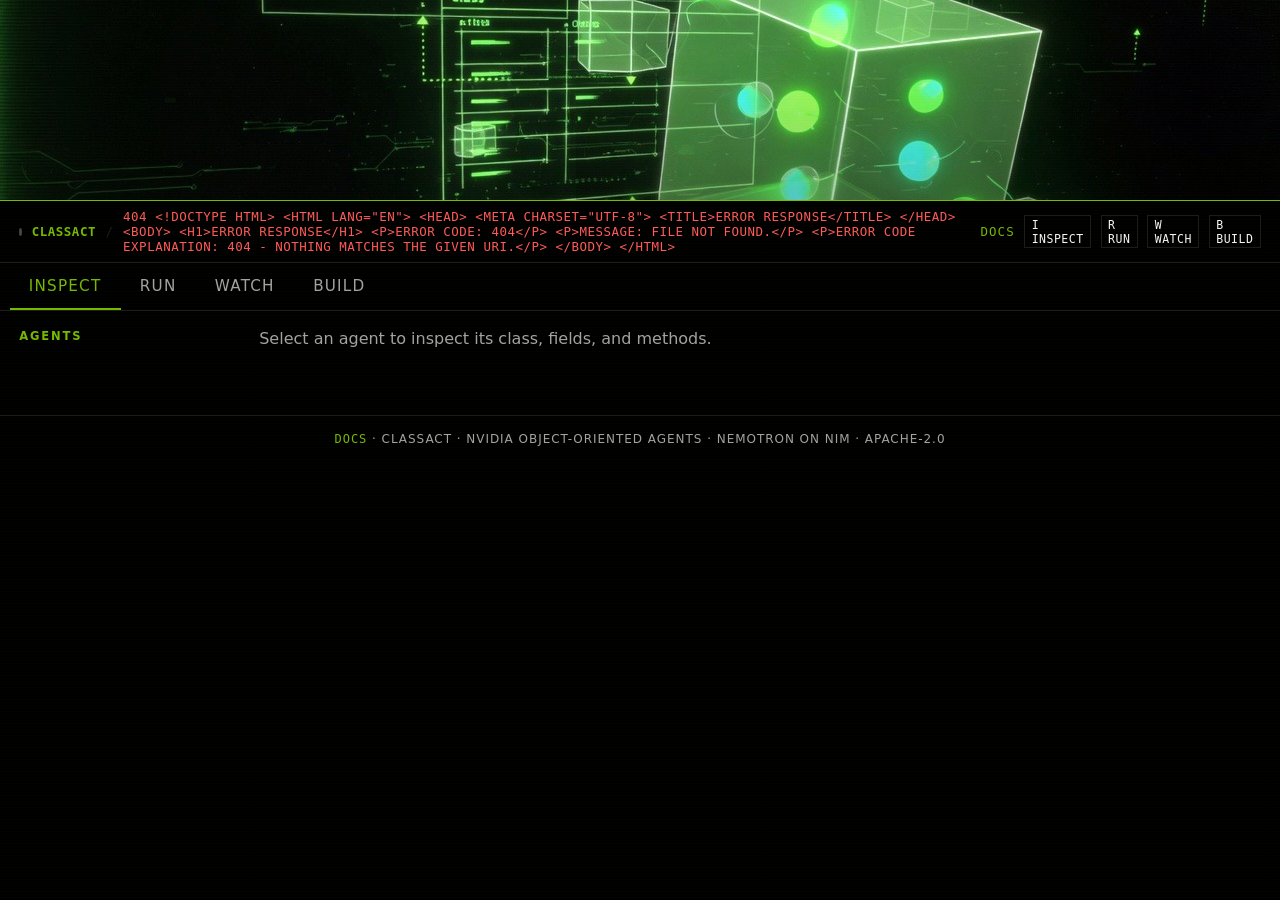
==== static/index.html @ 8b0c9bce "Make selected Build methods high-contrast and stop selecting the class. The class node is a label on" ====
<!DOCTYPE html>
<html lang="en">
<head>
  <meta charset="UTF-8" />
  <meta name="viewport" content="width=device-width, initial-scale=1" />
  <title>ClassAct — NVIDIA Object-Oriented Agents</title>
  <link rel="stylesheet" href="/static/styles.css?v=0.1.4" />
</head>
<body>
  <div class="scan" aria-hidden="true"></div>
  <header class="hero">
    <img src="/static/header.jpg" alt="ClassAct — inspect, run, watch, and build NVIDIA Object-Oriented Agents" class="banner" />
  </header>

  <div class="statusbar">
    <span class="live-dot" id="liveDot" aria-hidden="true"></span>
    <span class="brand">CLASSACT</span>
    <span class="sep">/</span>
    <span id="statusLine">connecting…</span>
    <span class="grow"></span>
    <a class="doc-link" href="/docs">Docs</a>
    <span class="kbd">I inspect</span>
    <span class="kbd">R run</span>
    <span class="kbd">W watch</span>
    <span class="kbd">B build</span>
  </div>

  <nav class="tabs" role="tablist">
    <button class="tab on" data-tab="inspect" type="button">Inspect</button>
    <button class="tab" data-tab="run" type="button">Run</button>
    <button class="tab" data-tab="watch" type="button">Watch</button>
    <button class="tab" data-tab="build" type="button">Build</button>
  </nav>

  <main>
    <section id="tab-inspect" class="pane on">
      <aside class="rail">
        <h2>Agents</h2>
        <div id="agentList" class="list"></div>
      </aside>
      <div class="stage">
        <div id="inspectEmpty" class="empty">Select an agent to inspect its class, fields, and methods.</div>
        <div id="inspectView" class="hidden">
          <div class="inspect-head">
            <div>
              <p class="eyebrow" id="inspectOrigin"></p>
              <h1 id="inspectName"></h1>
              <p class="role" id="inspectRole"></p>
            </div>
            <button id="forkBtn" class="btn ghost" type="button">Open in Build</button>
          </div>
          <div id="inspectDiagram" class="uml-stage"></div>
          <h3>Source</h3>
          <pre id="inspectSource" class="code"></pre>
        </div>
      </div>
    </section>

    <section id="tab-run" class="pane">
      <div class="run-picks">
        <label>Agent
          <select id="runAgent"></select>
        </label>
        <label>Method
          <select id="runMethod"></select>
        </label>
        <label>Model
          <select id="runModel"></select>
        </label>
      </div>
      <p class="hint" id="runHint"></p>
      <div class="run-layout">
        <div class="run-composer">
          <div class="prompt-shell">
            <div class="prompt-meta">
              <span id="promptLabel">Message</span>
              <span id="promptCount" class="muted">0</span>
            </div>
            <textarea id="runPrompt" rows="8" placeholder="Type what the agent should work on…"></textarea>
            <div id="runArgs" class="run-extras"></div>
            <div class="prompt-foot">
              <button id="runBtn" class="btn" type="button">Run agent</button>
              <span class="muted kbd-hint">⌘ ↵</span>
              <span id="runStatus" class="muted"></span>
            </div>
          </div>
          <div>
            <h3>Try</h3>
            <div id="runSamples" class="samples"></div>
          </div>
        </div>
        <div class="run-out">
          <h3>Reply</h3>
          <div id="runResult" class="reply">Type a message and run the agent.</div>
          <pre id="runOut" class="code hidden">—</pre>
          <h3>Live trace</h3>
          <div id="runLive" class="trace-board mini"><div class="muted">Spans appear here while the method runs.</div></div>
        </div>
      </div>
    </section>

    <section id="tab-watch" class="pane">
      <div class="row">
        <p class="hint" id="watchHint">Each box is a span. Edges follow the Python call tree — not just the LLM transcript.</p>
        <span id="watchRun" class="muted"></span>
      </div>
      <div id="watchTree" class="trace-board"></div>
    </section>

    <section id="tab-build" class="pane">
      <div class="build-bar">
        <p class="hint">Click a method to select it — the rest dim. Drag nodes. <code>+</code> adds a capability. The class is a label, not an editor.</p>
        <div class="templates" id="templates"></div>
      </div>
      <div class="class-edit">
        <label>Class name <input id="barClass" type="text" autocomplete="off" /></label>
        <label class="wide">Role <input id="barRole" type="text" autocomplete="off" /></label>
      </div>
      <div class="build-layout">
        <div class="graph-panel" id="graphPanel">
          <svg id="buildWires" class="wires" aria-hidden="true"></svg>
          <div class="class-core" id="classCore">
            <span class="core-kicker">class</span>
            <span class="core-name" id="coreName">HeadlineAgent</span>
            <span class="core-ext">(Agent)</span>
            <span class="core-role" id="coreRole"></span>
            <span class="core-fields" id="coreFields"></span>
          </div>
          <div id="orbLayer" class="orb-layer"></div>
        </div>
        <aside class="build-inspector" id="buildInspector"></aside>
      </div>
      <div class="row">
        <button id="saveBtn" class="btn" type="button">Generate class</button>
        <span id="buildStatus" class="muted"></span>
      </div>
      <h3>Live Python</h3>
      <pre id="buildOut" class="code">—</pre>
    </section>
  </main>

  <footer>
    <a class="doc-link" href="/docs">Docs</a>
    · ClassAct · NVIDIA Object-Oriented Agents · Nemotron on NIM · Apache-2.0
  </footer>
  <script src="/static/app.js?v=0.1.4"></script>
</body>
</html>
---- static/styles.css ----
:root {
  --bg: #000000;
  --panel: #070707;
  --ink: #f5f5f5;
  --muted: #a3a3a3;
  --green: #76b900;
  --green-2: #b6ff3d;
  --line: #1c1c1c;
  --danger: #ff5a5a;
  --font: "Segoe UI", system-ui, -apple-system, sans-serif;
  --mono: ui-monospace, "SF Mono", Menlo, Consolas, monospace;
}

* { box-sizing: border-box; }
html, body { margin: 0; background: var(--bg); color: var(--ink); font-family: var(--font); min-height: 100%; }
body { position: relative; }

.scan {
  pointer-events: none;
  position: fixed;
  inset: 0;
  z-index: 50;
  background: repeating-linear-gradient(
    to bottom,
    rgba(118, 185, 0, 0.018),
    rgba(118, 185, 0, 0.018) 1px,
    transparent 1px,
    transparent 3px
  );
}

.hero { border-bottom: 1px solid var(--green); }
.banner { display: block; width: 100%; max-height: 200px; object-fit: cover; object-position: center; }

.statusbar {
  display: flex;
  align-items: center;
  gap: 0.6rem;
  padding: 0.5rem 1.2rem;
  border-bottom: 1px solid var(--line);
  font-family: var(--mono);
  font-size: 0.78rem;
  color: var(--muted);
  letter-spacing: 0.04em;
  text-transform: uppercase;
}
.brand { color: var(--green); font-weight: 700; }
.sep { color: var(--line); }
.grow { flex: 1; }
.kbd {
  border: 1px solid var(--line);
  padding: 0.1rem 0.4rem;
  color: var(--ink);
  font-size: 0.72rem;
}
.doc-link {
  color: var(--green);
  text-decoration: none;
  font-family: var(--mono);
  font-size: 0.78rem;
  letter-spacing: 0.08em;
  text-transform: uppercase;
}
.doc-link:hover { color: var(--green-2); text-decoration: underline; }
footer a.doc-link { font-size: 0.75rem; }
.live-dot {
  width: 8px; height: 8px; border-radius: 50%;
  background: #444;
  box-shadow: 0 0 0 0 rgba(118, 185, 0, 0.4);
}
.live-dot.on {
  background: var(--green);
  animation: pulse 1.8s ease-out infinite;
}
@keyframes pulse {
  0% { box-shadow: 0 0 0 0 rgba(118, 185, 0, 0.55); }
  100% { box-shadow: 0 0 0 10px rgba(118, 185, 0, 0); }
}

.tabs {
  display: flex;
  gap: 0;
  border-bottom: 1px solid var(--line);
  padding: 0 0.6rem;
}
.tab {
  background: transparent;
  color: var(--muted);
  border: 0;
  border-bottom: 2px solid transparent;
  padding: 0.85rem 1.2rem;
  font: inherit;
  font-size: 0.95rem;
  letter-spacing: 0.08em;
  text-transform: uppercase;
  cursor: pointer;
}
.tab:hover { color: var(--ink); }
.tab.on { color: var(--green); border-bottom-color: var(--green); }

main { max-width: 1280px; margin: 0 auto; padding: 1.1rem 1.2rem 4rem; }
.pane { display: none; }
.pane.on { display: block; }

#tab-inspect { display: none; gap: 1.25rem; }
#tab-inspect.on { display: grid; grid-template-columns: 220px 1fr; }
@media (max-width: 860px) {
  #tab-inspect.on { grid-template-columns: 1fr; }
}

.rail h2, .stage h3, .pane h3 {
  margin: 1.1rem 0 0.5rem;
  font-size: 0.72rem;
  letter-spacing: 0.16em;
  text-transform: uppercase;
  color: var(--green);
  font-weight: 600;
}
.rail h2 { margin-top: 0; }

.list { display: flex; flex-direction: column; gap: 0.4rem; }
.item {
  text-align: left;
  background: var(--panel);
  border: 1px solid var(--line);
  color: var(--ink);
  padding: 0.7rem 0.8rem;
  cursor: pointer;
  font: inherit;
}
.item:hover, .item.on { border-color: var(--green); }
.item .cls { display: block; font-weight: 650; }
.item .meta { display: block; color: var(--muted); font-size: 0.75rem; font-family: var(--mono); }

.empty, .hint, .muted, .role { color: var(--muted); }
.role { max-width: 46rem; white-space: pre-wrap; }
.eyebrow { color: var(--green); font-family: var(--mono); font-size: 0.75rem; letter-spacing: 0.12em; text-transform: uppercase; margin: 0 0 0.3rem; }
.stage h1 { margin: 0 0 0.6rem; font-size: clamp(1.5rem, 4vw, 2.1rem); font-weight: 750; letter-spacing: -0.03em; }

.inspect-head {
  display: flex;
  justify-content: space-between;
  gap: 1rem;
  align-items: flex-start;
  flex-wrap: wrap;
  margin-bottom: 0.8rem;
}

.chips { display: flex; flex-wrap: wrap; gap: 0.35rem; min-height: 1.2rem; }
.chip {
  border: 1px solid var(--line);
  padding: 0.15rem 0.5rem;
  font-family: var(--mono);
  font-size: 0.75rem;
  color: var(--ink);
  background: #050505;
}
.chip b { color: var(--green); font-weight: 600; }
.chip button {
  background: none; border: 0; color: var(--muted); cursor: pointer; font: inherit; padding: 0 0 0 0.3rem;
}
.chip button:hover { color: var(--danger); }

.tag {
  font-family: var(--mono);
  font-size: 0.65rem;
  letter-spacing: 0.08em;
  text-transform: uppercase;
  border: 1px solid var(--green);
  color: var(--green);
  padding: 0.05rem 0.35rem;
}
.tag.py { border-color: var(--ink); color: var(--ink); }
.tag.act { border-style: dashed; }

.code {
  background: #050505;
  border: 1px solid var(--line);
  color: var(--green-2);
  padding: 0.9rem 1rem;
  overflow: auto;
  font-family: var(--mono);
  font-size: 0.8rem;
  line-height: 1.45;
  white-space: pre-wrap;
  word-break: break-word;
  max-height: 360px;
}

.formgrid {
  display: grid;
  grid-template-columns: repeat(3, 1fr);
  gap: 0.75rem;
  margin-bottom: 0.9rem;
}
@media (max-width: 800px) { .formgrid { grid-template-columns: 1fr; } }
label {
  display: flex;
  flex-direction: column;
  gap: 0.3rem;
  font-size: 0.72rem;
  letter-spacing: 0.12em;
  text-transform: uppercase;
  color: var(--green);
}
label.wide { grid-column: 1 / -1; }
input, select, textarea {
  background: #050505;
  color: var(--ink);
  border: 1px solid var(--line);
  padding: 0.55rem 0.65rem;
  font: inherit;
  font-size: 0.95rem;
  text-transform: none;
  letter-spacing: 0;
}
input:focus, select:focus, textarea:focus { outline: 1px solid var(--green); border-color: var(--green); }
.args { display: grid; gap: 0.7rem; margin: 0.8rem 0 1rem; }
.row { display: flex; gap: 0.7rem; align-items: center; flex-wrap: wrap; margin: 0.6rem 0 1rem; }

.btn {
  background: var(--green);
  color: #000;
  border: 1px solid var(--green);
  padding: 0.55rem 1.1rem;
  font: inherit;
  font-weight: 700;
  letter-spacing: 0.08em;
  text-transform: uppercase;
  cursor: pointer;
}
.btn:hover { background: var(--green-2); border-color: var(--green-2); }
.btn:disabled { opacity: 0.4; cursor: not-allowed; }
.btn.ghost { background: transparent; color: var(--ink); border-color: var(--line); font-weight: 600; }
.btn.ghost:hover { border-color: var(--green); color: var(--green); background: transparent; }
.btn.tiny { padding: 0.3rem 0.55rem; font-size: 0.72rem; }

.hidden { display: none !important; }
.error { color: var(--danger); }
footer {
  border-top: 1px solid var(--line);
  color: var(--muted);
  font-size: 0.75rem;
  letter-spacing: 0.08em;
  text-transform: uppercase;
  padding: 1rem 1.2rem 1.4rem;
  text-align: center;
}
code { font-family: var(--mono); color: var(--ink); }

/* —— UML / inspect diagram —— */
.uml-stage {
  position: relative;
  min-height: 280px;
  border: 1px solid var(--line);
  background:
    radial-gradient(600px 240px at 50% 40%, rgba(118, 185, 0, 0.07), transparent 60%),
    linear-gradient(#050505, #000);
  margin-bottom: 1rem;
  overflow: hidden;
}
.uml-card {
  width: min(420px, 88%);
  margin: 1.4rem auto;
  border: 1px solid var(--green);
  background: rgba(0, 0, 0, 0.72);
  box-shadow: 0 0 40px rgba(118, 185, 0, 0.12);
}
.uml-card header {
  padding: 0.7rem 0.9rem;
  border-bottom: 1px solid var(--green);
  text-align: center;
}
.uml-card header .kicker {
  display: block;
  font-family: var(--mono);
  font-size: 0.65rem;
  letter-spacing: 0.16em;
  color: var(--green);
  text-transform: uppercase;
}
.uml-card header strong {
  display: block;
  font-size: 1.15rem;
  letter-spacing: -0.02em;
}
.uml-card header em {
  display: block;
  font-style: normal;
  color: var(--muted);
  font-size: 0.8rem;
  font-family: var(--mono);
}
.uml-sec { padding: 0.45rem 0.7rem 0.55rem; border-bottom: 1px solid var(--line); }
.uml-sec:last-child { border-bottom: 0; }
.uml-row {
  display: flex;
  justify-content: space-between;
  gap: 0.6rem;
  font-family: var(--mono);
  font-size: 0.78rem;
  padding: 0.18rem 0;
  color: var(--ink);
}
.uml-row .ell { color: var(--green-2); }
.uml-orbit {
  display: flex;
  flex-wrap: wrap;
  justify-content: center;
  gap: 0.45rem;
  padding: 0 0.8rem 1rem;
}

/* —— Build graph —— */
.build-bar {
  display: flex;
  justify-content: space-between;
  gap: 1rem;
  align-items: center;
  flex-wrap: wrap;
  margin-bottom: 0.7rem;
}
.templates { display: flex; flex-wrap: wrap; gap: 0.4rem; }
.templates button {
  background: #050505;
  color: var(--ink);
  border: 1px solid var(--line);
  padding: 0.35rem 0.65rem;
  font: inherit;
  font-size: 0.78rem;
  letter-spacing: 0.06em;
  text-transform: uppercase;
  cursor: pointer;
}
.templates button:hover, .templates button.on { border-color: var(--green); color: var(--green); }

.build-layout {
  display: grid;
  grid-template-columns: minmax(0, 1.35fr) minmax(280px, 0.85fr);
  gap: 0.9rem;
  min-height: 520px;
  margin-bottom: 0.8rem;
}
@media (max-width: 960px) {
  .build-layout { grid-template-columns: 1fr; min-height: 0; }
}

.graph-panel {
  position: relative;
  min-height: 520px;
  border: 1px solid var(--line);
  background:
    radial-gradient(circle at 50% 48%, rgba(118, 185, 0, 0.09), transparent 42%),
    repeating-linear-gradient(to right, rgba(118, 185, 0, 0.04) 0 1px, transparent 1px 28px),
    repeating-linear-gradient(to bottom, rgba(118, 185, 0, 0.04) 0 1px, transparent 1px 28px),
    #000;
  overflow: hidden;
}
.wires { position: absolute; inset: 0; width: 100%; height: 100%; pointer-events: none; }
.wires path {
  fill: none;
  stroke: var(--green);
  stroke-width: 1.2;
  stroke-dasharray: 4 6;
  opacity: 0.35;
}
.wires path.act { stroke-dasharray: 2 4; }
.wires path.py { stroke: #666; stroke-dasharray: 1 5; }
.wires path.on {
  stroke: #fff;
  stroke-width: 2.6;
  stroke-dasharray: none;
  opacity: 1;
  filter: drop-shadow(0 0 6px #76b900);
}

.class-core {
  position: absolute;
  left: 50%;
  top: 48%;
  transform: translate(-50%, -50%);
  width: min(260px, 70%);
  z-index: 3;
  text-align: center;
  background: rgba(0, 0, 0, 0.82);
  border: 1px solid #2a2a2a;
  color: #c8c8c8;
  padding: 1rem 0.85rem 0.9rem;
  pointer-events: none;
  font: inherit;
  box-shadow: none;
}
.class-edit {
  display: grid;
  grid-template-columns: 200px 1fr;
  gap: 0.6rem;
  margin-bottom: 0.75rem;
}
@media (max-width: 800px) { .class-edit { grid-template-columns: 1fr; } }
.core-kicker {
  display: block;
  font-family: var(--mono);
  font-size: 0.62rem;
  letter-spacing: 0.2em;
  color: var(--green);
  text-transform: uppercase;
}
.core-name {
  display: block;
  font-size: 1.25rem;
  font-weight: 750;
  letter-spacing: -0.03em;
  margin-top: 0.15rem;
}
.core-ext { display: block; font-family: var(--mono); font-size: 0.75rem; color: var(--muted); }
.core-role {
  display: block;
  margin-top: 0.45rem;
  font-size: 0.78rem;
  color: var(--muted);
  line-height: 1.35;
}
.core-fields { display: flex; flex-wrap: wrap; justify-content: center; gap: 0.25rem; margin-top: 0.55rem; }

.orb-layer { position: absolute; inset: 0; z-index: 4; pointer-events: none; }
.orb {
  position: absolute;
  z-index: 6;
  width: 148px;
  margin-left: -74px;
  margin-top: -42px;
  background: rgba(0, 0, 0, 0.88);
  border: 1px solid #3a3a3a;
  color: #8a8a8a;
  padding: 0.55rem 0.6rem 0.5rem;
  cursor: grab;
  text-align: left;
  font: inherit;
  user-select: none;
  pointer-events: auto;
  opacity: 0.45;
  box-shadow: none;
}
.orb:active { cursor: grabbing; }
.orb.py { border-color: #444; }
.orb.act { border-style: dashed; }
.orb.sel {
  opacity: 1;
  color: #000;
  background: #76b900;
  border: 3px solid #fff;
  border-style: solid;
  box-shadow: 0 0 0 2px #000, 0 0 28px rgba(182, 255, 61, 0.75);
  transform: scale(1.1);
  z-index: 8;
}
.orb.sel.act { background: #b6ff3d; }
.orb.sel.py { background: #f5f5f5; }
.orb .glyph {
  font-family: var(--mono);
  font-size: 0.62rem;
  letter-spacing: 0.12em;
  text-transform: uppercase;
  color: #6a6a6a;
}
.orb.py .glyph { color: #888; }
.orb.sel .glyph,
.orb.sel .osig { color: #111; }
.orb .oname { display: block; font-family: var(--mono); font-weight: 650; font-size: 0.88rem; margin-top: 0.1rem; }
.orb .osig { display: block; color: #6a6a6a; font-size: 0.7rem; font-family: var(--mono); margin-top: 0.15rem; }

.orb.add {
  width: 72px;
  height: 72px;
  margin-left: -36px;
  margin-top: -36px;
  border-radius: 50%;
  border: 1px dashed var(--green);
  display: flex;
  align-items: center;
  justify-content: center;
  font-size: 1.8rem;
  color: var(--green);
  background: rgba(0, 0, 0, 0.55);
  padding: 0;
  cursor: pointer;
  box-shadow: none;
  opacity: 1;
  transform: none;
}
.orb.add:hover { background: rgba(118, 185, 0, 0.12); }

.build-inspector {
  border: 1px solid var(--line);
  background: var(--panel);
  padding: 0.9rem 1rem 1.1rem;
  overflow: auto;
  max-height: 620px;
}
.build-inspector h3 { margin-top: 0; }
.build-inspector h4 {
  margin: 0.9rem 0 0.4rem;
  font-size: 0.68rem;
  letter-spacing: 0.14em;
  text-transform: uppercase;
  color: var(--green);
}
.picker {
  display: grid;
  grid-template-columns: 1fr 1fr;
  gap: 0.4rem;
}
.pick {
  background: #050505;
  border: 1px solid var(--line);
  color: var(--ink);
  padding: 0.55rem 0.5rem;
  text-align: left;
  cursor: pointer;
  font: inherit;
}
.pick small { display: block; color: var(--muted); font-size: 0.72rem; margin-top: 0.15rem; letter-spacing: 0; text-transform: none; }
.pick.on { border-color: var(--green); color: var(--green); }
.arg-row { display: grid; grid-template-columns: 1fr 90px auto; gap: 0.35rem; margin-bottom: 0.35rem; align-items: center; }
.inspector-actions { display: flex; gap: 0.4rem; flex-wrap: wrap; margin-top: 1rem; }

/* Watch board */
.trace-board { display: flex; flex-direction: column; gap: 0.55rem; }
.tbox {
  border: 1px solid var(--line);
  background: #050505;
  padding: 0.65rem 0.8rem;
  margin-left: 0;
}
.tbox.child { margin-left: 1.2rem; border-left: 2px solid var(--green); }
.tbox .th {
  display: flex;
  gap: 0.5rem;
  flex-wrap: wrap;
  align-items: baseline;
  font-family: var(--mono);
  font-size: 0.82rem;
}
.tbox .th .nm { color: var(--ink); font-weight: 650; }
.tbox .th .st { color: var(--green); }
.tbox .th .bad { color: var(--danger); }
.tbox .td { color: var(--muted); font-size: 0.75rem; margin-top: 0.3rem; white-space: pre-wrap; font-family: var(--mono); }

/* —— Run console —— */
.run-picks {
  display: grid;
  grid-template-columns: repeat(3, 1fr);
  gap: 0.75rem;
  margin-bottom: 0.5rem;
}
@media (max-width: 800px) { .run-picks { grid-template-columns: 1fr; } }
.run-layout {
  display: grid;
  grid-template-columns: minmax(0, 1.15fr) minmax(0, 0.95fr);
  gap: 1rem;
  align-items: start;
}
@media (max-width: 960px) { .run-layout { grid-template-columns: 1fr; } }
.prompt-shell {
  border: 1px solid var(--green);
  background:
    radial-gradient(500px 180px at 0% 0%, rgba(118, 185, 0, 0.08), transparent 55%),
    #050505;
  padding: 0.85rem 0.9rem 0.75rem;
  box-shadow: 0 0 28px rgba(118, 185, 0, 0.1);
}
.prompt-meta {
  display: flex;
  justify-content: space-between;
  font-family: var(--mono);
  font-size: 0.68rem;
  letter-spacing: 0.14em;
  text-transform: uppercase;
  color: var(--green);
  margin-bottom: 0.35rem;
}
#runPrompt {
  width: 100%;
  min-height: 180px;
  resize: vertical;
  border: 0;
  border-bottom: 1px solid var(--line);
  background: transparent;
  font-size: 1.05rem;
  line-height: 1.45;
  padding: 0.4rem 0 0.8rem;
}
#runPrompt:focus { outline: none; }
.run-extras {
  display: grid;
  grid-template-columns: repeat(auto-fit, minmax(160px, 1fr));
  gap: 0.55rem;
  margin: 0.7rem 0 0.2rem;
}
.run-extras:empty { display: none; }
.prompt-foot {
  display: flex;
  gap: 0.7rem;
  align-items: center;
  flex-wrap: wrap;
  margin-top: 0.75rem;
}
.kbd-hint { font-family: var(--mono); font-size: 0.75rem; }
.samples { display: flex; flex-wrap: wrap; gap: 0.45rem; }
.sample {
  background: #050505;
  border: 1px solid var(--line);
  color: var(--ink);
  text-align: left;
  padding: 0.55rem 0.7rem;
  font: inherit;
  font-size: 0.85rem;
  cursor: pointer;
  max-width: 100%;
  line-height: 1.35;
}
.sample:hover { border-color: var(--green); color: var(--green-2); }
.reply {
  border: 1px solid var(--line);
  background: #050505;
  min-height: 140px;
  padding: 0.9rem 1rem;
  color: var(--ink);
}
.reply .kv {
  display: grid;
  grid-template-columns: 120px 1fr;
  gap: 0.25rem 0.8rem;
  font-size: 0.92rem;
  margin: 0.15rem 0;
}
.reply .kv b {
  color: var(--green);
  font-family: var(--mono);
  font-size: 0.72rem;
  letter-spacing: 0.08em;
  text-transform: uppercase;
  font-weight: 600;
  padding-top: 0.15rem;
}
.reply .lead { font-size: 1.05rem; line-height: 1.45; margin-bottom: 0.6rem; }
.reply.err { border-color: var(--danger); color: var(--danger); }
.reply.wait { color: var(--muted); }
.trace-board.mini { max-height: 280px; overflow: auto; }
.uml-row.hit { cursor: pointer; }
.uml-row.hit:hover { color: var(--green-2); }

/* —— Docs page —— */
.hero.compact .banner { max-height: 140px; }
.doc-wrap {
  display: grid;
  grid-template-columns: 180px minmax(0, 720px);
  gap: 2rem;
  max-width: 980px;
  margin: 0 auto;
  padding: 1.5rem 1.2rem 4rem;
}
@media (max-width: 800px) {
  .doc-wrap { grid-template-columns: 1fr; }
}
.toc {
  position: sticky;
  top: 1rem;
  display: flex;
  flex-direction: column;
  gap: 0.45rem;
  font-family: var(--mono);
  font-size: 0.75rem;
  letter-spacing: 0.08em;
  text-transform: uppercase;
  height: max-content;
}
.toc a { color: var(--muted); text-decoration: none; }
.toc a:hover { color: var(--green); }
.doc h1 { font-size: clamp(1.8rem, 4vw, 2.4rem); letter-spacing: -0.03em; margin: 0.2rem 0 0.6rem; }
.doc h2 {
  margin: 2rem 0 0.6rem;
  font-size: 0.78rem;
  letter-spacing: 0.16em;
  text-transform: uppercase;
  color: var(--green);
}
.doc .lede { font-size: 1.05rem; max-width: 40rem; }
.doc a { color: var(--green); }
.doc ul, .doc ol { color: var(--ink); padding-left: 1.2rem; }
.doc li { margin: 0.25rem 0; }
.doc table { width: 100%; border-collapse: collapse; font-size: 0.9rem; margin: 0.6rem 0 1rem; }
.doc th, .doc td { border-bottom: 1px solid var(--line); text-align: left; padding: 0.4rem 0.5rem 0.4rem 0; vertical-align: top; }
.doc th { color: var(--green); font-size: 0.72rem; letter-spacing: 0.1em; text-transform: uppercase; }
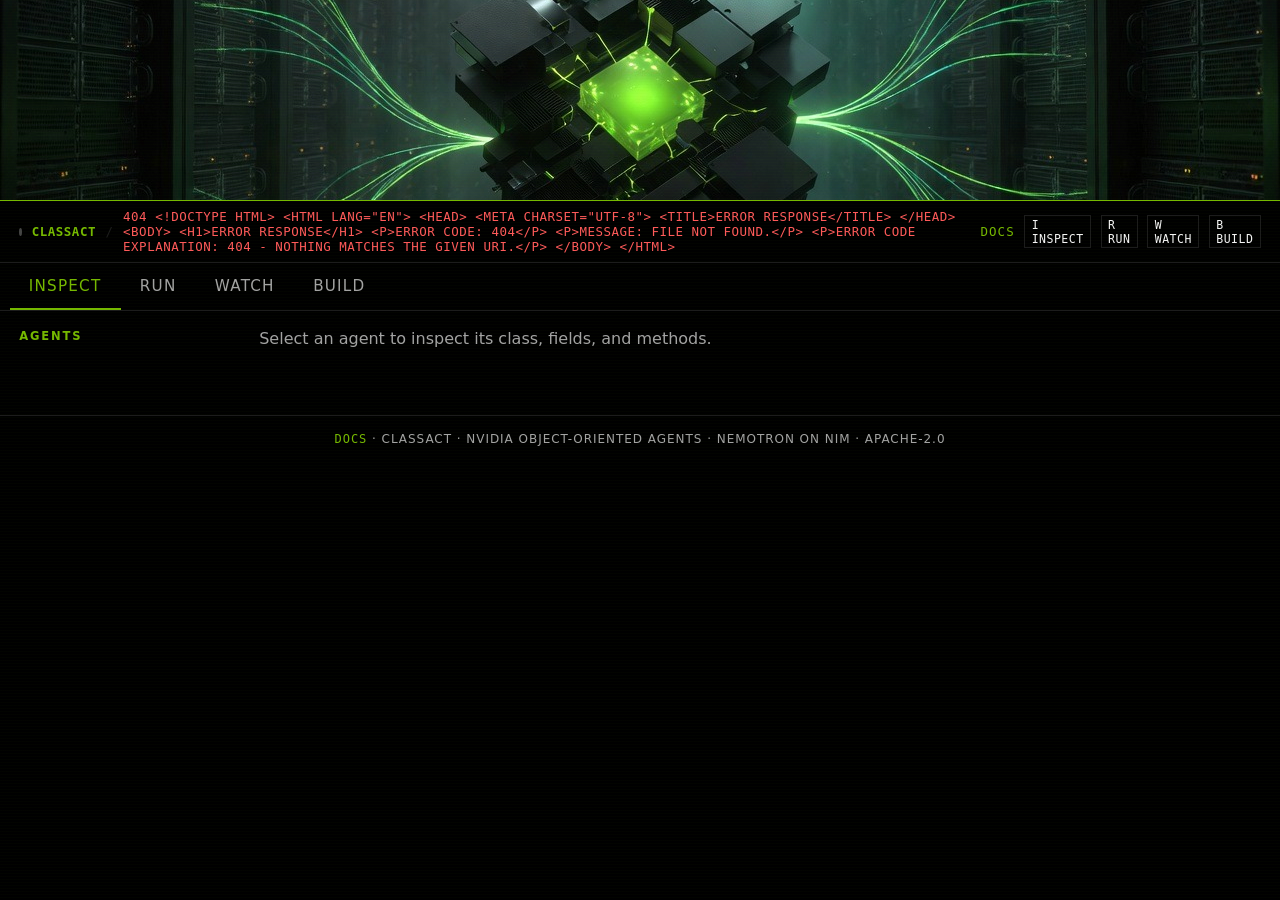
==== commit 57a7006e: "Replace the ClassAct header with a cinematic data-center plate. Matches the Nemotron SFT banner: rac" ====
--- a/static/index.html
+++ b/static/index.html
@@ -9,7 +9,7 @@
 <body>
   <div class="scan" aria-hidden="true"></div>
   <header class="hero">
-    <img src="/static/header.jpg" alt="ClassAct — inspect, run, watch, and build NVIDIA Object-Oriented Agents" class="banner" />
+    <img src="/static/header.jpg?v=0.1.5" alt="ClassAct — inspect, run, watch, and build NVIDIA Object-Oriented Agents" class="banner" />
   </header>
 
   <div class="statusbar">
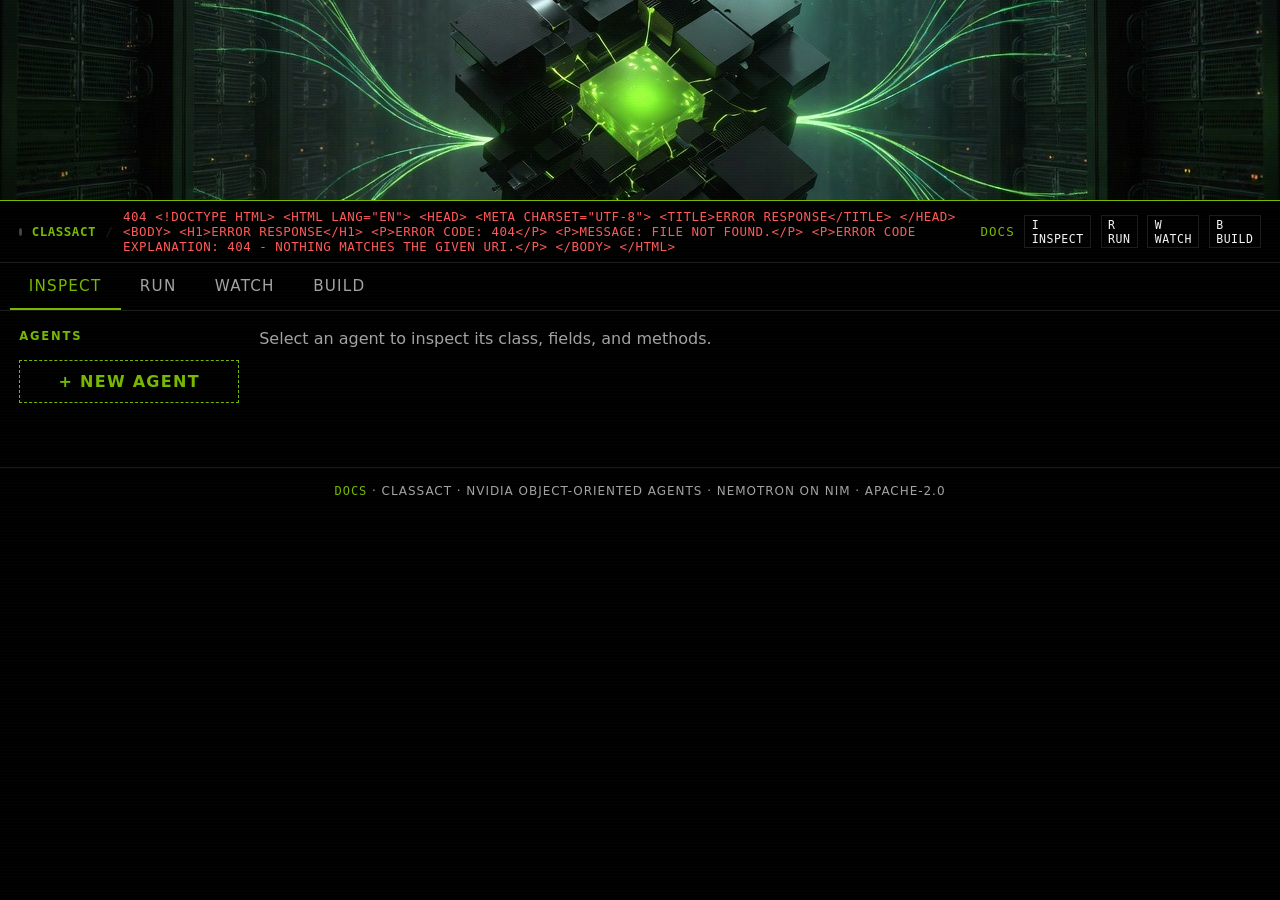
==== commit 2e8d3055: "Add a New agent button under the Inspect rail. Opens Build with a blank MyAgent and one Predict meth" ====
--- a/static/index.html
+++ b/static/index.html
@@ -4,7 +4,7 @@
   <meta charset="UTF-8" />
   <meta name="viewport" content="width=device-width, initial-scale=1" />
   <title>ClassAct — NVIDIA Object-Oriented Agents</title>
-  <link rel="stylesheet" href="/static/styles.css?v=0.1.4" />
+  <link rel="stylesheet" href="/static/styles.css?v=0.1.6" />
 </head>
 <body>
   <div class="scan" aria-hidden="true"></div>
@@ -37,6 +37,7 @@
       <aside class="rail">
         <h2>Agents</h2>
         <div id="agentList" class="list"></div>
+        <button id="newAgentBtn" class="new-agent" type="button">+ New agent</button>
       </aside>
       <div class="stage">
         <div id="inspectEmpty" class="empty">Select an agent to inspect its class, fields, and methods.</div>
@@ -143,6 +144,6 @@
     <a class="doc-link" href="/docs">Docs</a>
     · ClassAct · NVIDIA Object-Oriented Agents · Nemotron on NIM · Apache-2.0
   </footer>
-  <script src="/static/app.js?v=0.1.4"></script>
+  <script src="/static/app.js?v=0.1.6"></script>
 </body>
 </html>
--- a/static/styles.css
+++ b/static/styles.css
@@ -131,6 +131,24 @@
 .item:hover, .item.on { border-color: var(--green); }
 .item .cls { display: block; font-weight: 650; }
 .item .meta { display: block; color: var(--muted); font-size: 0.75rem; font-family: var(--mono); }
+.new-agent {
+  width: 100%;
+  margin-top: 0.55rem;
+  background: transparent;
+  border: 1px dashed var(--green);
+  color: var(--green);
+  padding: 0.7rem 0.8rem;
+  font: inherit;
+  font-weight: 700;
+  letter-spacing: 0.08em;
+  text-transform: uppercase;
+  cursor: pointer;
+}
+.new-agent:hover {
+  background: rgba(118, 185, 0, 0.12);
+  color: var(--green-2);
+  border-style: solid;
+}
 
 .empty, .hint, .muted, .role { color: var(--muted); }
 .role { max-width: 46rem; white-space: pre-wrap; }
